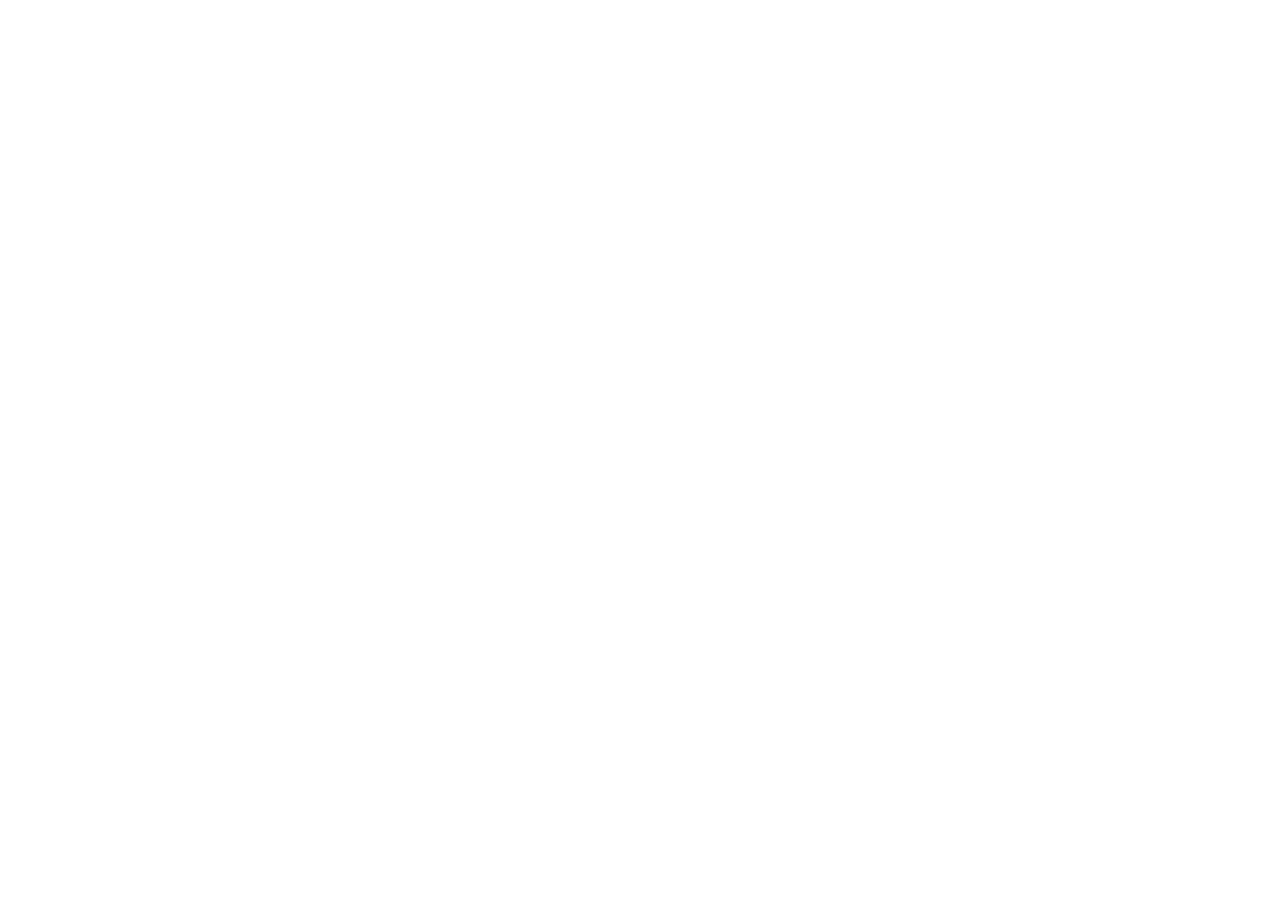
==== templates/index.html @ 2b2889b5 "add_v1" ====
<!DOCTYPE html>
<html lang="en">
<head>
    <meta charset="UTF-8">
    <meta name="viewport" content="width=device-width, initial-scale=1.0">
    <title>Hellow You !</title>
</head>
<body>
    
</body>
</html>
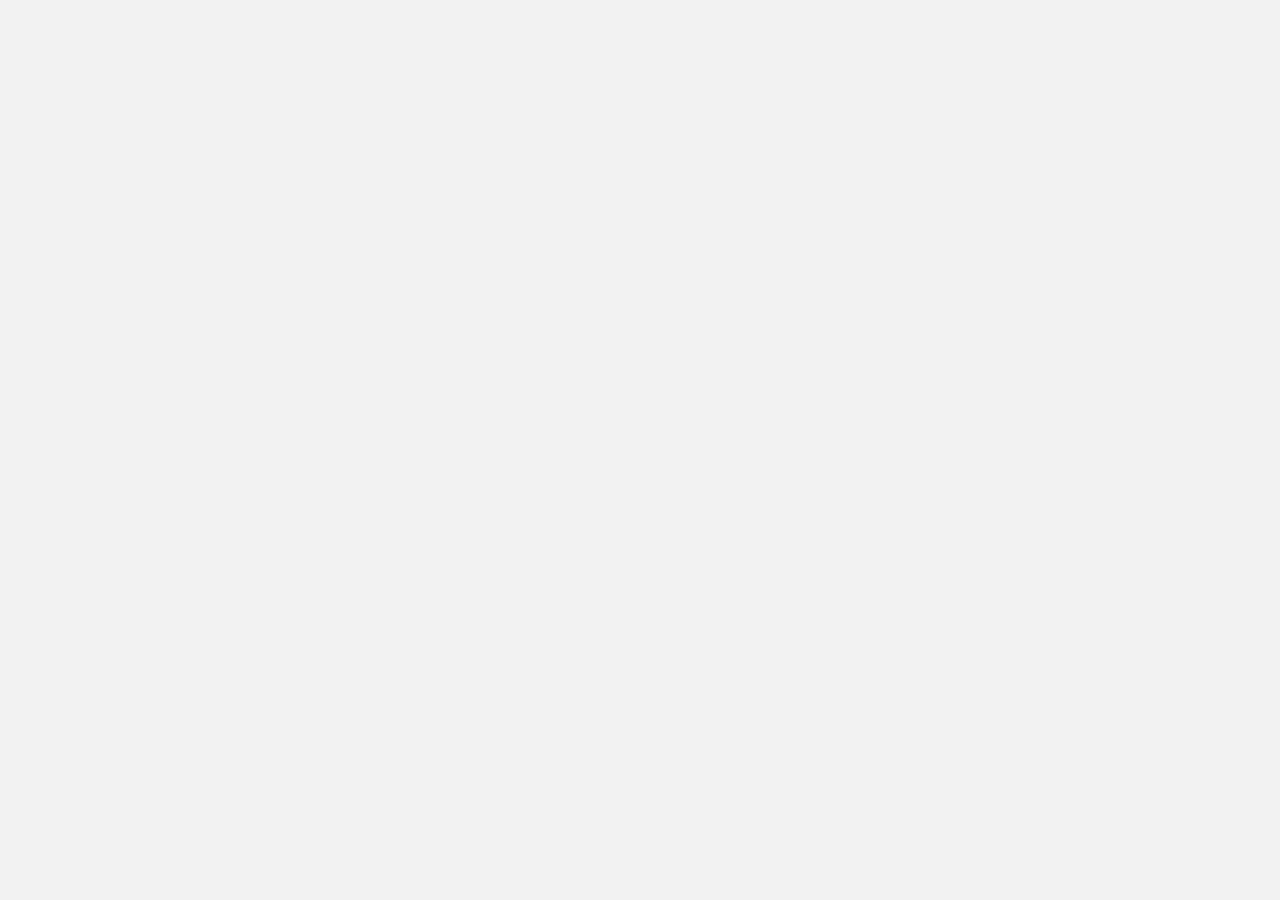
==== commit 0b0a1edc: "Adding html" ====
--- a/templates/index.html
+++ b/templates/index.html
@@ -1,11 +1,26 @@
 <!DOCTYPE html>
 <html lang="en">
-<head>
-    <meta charset="UTF-8">
-    <meta name="viewport" content="width=device-width, initial-scale=1.0">
-    <title>Hellow You !</title>
-</head>
+
+    <head>
+        <meta charset="UTF-8">
+        <meta name="viewport" content="width=device-width, initial-scale=1.0">
+        <title>Django e-commerce DEMO by Jerry Yu</title>
+    
+        <!-- Bootstrap CSS-CDN -->
+        <link rel="stylesheet" href="https://cdn.jsdelivr.net/npm/bootstrap@4.5.3/dist/css/bootstrap.min.css" integrity="sha384-TX8t27EcRE3e/ihU7zmQxVncDAy5uIKz4rEkgIXeMed4M0jlfIDPvg6uqKI2xXr2" crossorigin="anonymous">
+    
+        <!-- Front Awsome CDN -->
+        <link rel="stylesheet" href="https://cdnjs.cloudflare.com/ajax/libs/font-awesome/4.7.0/css/font-awesome.min.css">
+        
+        <!-- Style -->
+        <link href="css/style.css" rel="stylesheet" type="text/css" />
+    
+    </head>
+
+
+
 <body>
-    
+
+
 </body>
 </html>--- a/templates/css/style.css
+++ b/templates/css/style.css
@@ -0,0 +1,203 @@
+*{
+	padding: 0px;
+	margin: 0px;
+	box-sizing: border-box;
+}
+body{
+	font-family: 'Open Sans';
+	background: #f2f2f2;
+}
+a{
+	text-decoration: none!important;
+	outline: none!important;
+}
+img{
+	border:none;
+}
+.clr{
+	clear: both;
+}
+
+/* -- footer start -- */
+.footer_main{
+	width: 100%;
+	height: auto;
+	background: url(footer_bg.jpg);
+	background-repeat: no-repeat;
+	background-size: cover;
+	background-attachment: scroll;
+	background-position: 50% 0%;
+	padding: 80px 0px;
+	position: relative;
+}
+.footer_main::before{
+	width: 100%;
+	height: 100%;
+	content: "";
+	position: absolute;
+	left: 0;
+	top: 0;
+	background: rgba(0,0,0,0.75);
+}
+.footer_box{
+	width: 100%;
+	height: auto;
+}
+.footer_box img{
+	width: 180px;
+	height: auto;
+	margin-bottom: 20px;
+}
+.footer_box h2{
+	font-size: 20px;
+	font-weight: 500;
+	margin-bottom: 15px;
+	color: #fff;
+}
+.footer_box hr{
+	background: #01bea2;
+	width: 80px;
+	height: 3px;
+	border:none;
+	margin: 5px 0px 15px 0px;	
+}
+.footer_box p{
+	font-size: 14px;
+	color: #fff;
+	margin-bottom: 20px;
+	line-height: 24px;
+}
+.footer_box ul{
+	margin: 0px;
+	padding: 0px;
+}
+.footer_box ul li{
+	list-style-type: none;
+}
+.footer_box ul li a{
+	font-size: 13px;
+	color: #fff;
+	display: block;
+	padding: 8px 0px;
+	line-height: 24px;
+	border-bottom: 1px solid #aaaaaa;
+	transition: .5s;
+}
+.footer_box ul li a:hover{
+	padding-left: 5px;
+	color: #01bea2;
+}
+
+
+/* footer_contact_us */
+.footer_contact_us{
+	width: 100%;
+	height: auto;
+	margin-top: 45px;
+}
+.footer_contact_us h6{
+	font-size: 14px;
+	font-weight: 500;
+	color: #fff;
+	margin: 0px;
+	margin-top: 20px;
+}
+.footer_contact_us h6 a{
+	color: #fff;
+	display: block;
+}
+.footer_contact_us h6 a i{
+	font-size: 14px;
+	width: 30px;
+	height: 30px;
+	color: #01bea2;
+	border-radius: 5px;
+	border:1px solid #01bea2;
+	text-align: center;
+	line-height: 26px;
+	margin-right: 10px;
+}
+.footer_contact_us h6 a:hover{
+	color: #01bea2;
+}
+
+
+/* footer_Front Awsome */
+.footer_socialicons{
+	width: 100%;
+	height: auto;
+}
+.footer_socialicons ul{
+   margin: 0px;
+   padding: 0px;
+}
+.footer_socialicons ul li{
+	display: inline-block;
+	margin-top: 20px;
+	margin-right: 5px;
+}
+.footer_socialicons ul li a{
+	width: 30px;
+	height: 30px;
+	display: block;
+	background: #01bea2;
+	color: #fff;
+	text-align: center;
+	border:none;
+	padding: 0px;
+}
+.footer_socialicons ul li a i{
+	font-size: 14px;
+	line-height: 30px;
+	-webkit-transition: all 0.8s;
+	-moz-transition: all 0.8s;
+	-o-transition: all 0.8s;
+	-ms-transition: all 0.8s;
+	transition: all 0.8s;
+}
+.footer_socialicons ul li a:hover i{
+	-webkit-transform:  rotate(360deg);
+	-moz-transform:  rotate(360deg);
+	-o-transform:  rotate(360deg);
+	-ms-transform:  rotate(360deg);
+	transform:  rotate(360deg);
+	color: #fff;
+}
+.footer_socialicons ul li a:hover{
+	background: #000000;
+}
+.footer_Copyright{
+	width: 100%;
+	height: auto;
+	background: #1a1a1a;
+	padding: 10px 0px;
+}
+.footer_Copyright p{
+	font-size: 13px;
+	font-weight: 500;
+	color: #fff;
+	margin: 0px;
+}
+.footer_Copyright p a{
+	font-size: 13px;
+	font-weight: 500;
+	color: #01bea2;
+}
+.footer_position{
+	position: absolute;
+	bottom: 0px;
+	left: 0px;
+	right: 0px;
+}
+.footer_position h1{
+	font-size: 40px;
+	text-align: center;
+	color: #232323;
+	padding-bottom: 55px;
+	text-transform: uppercase;
+	font-weight: 800;
+}
+.footer_position h1 em{
+	font-style: normal;
+	color: #01bea2;
+}